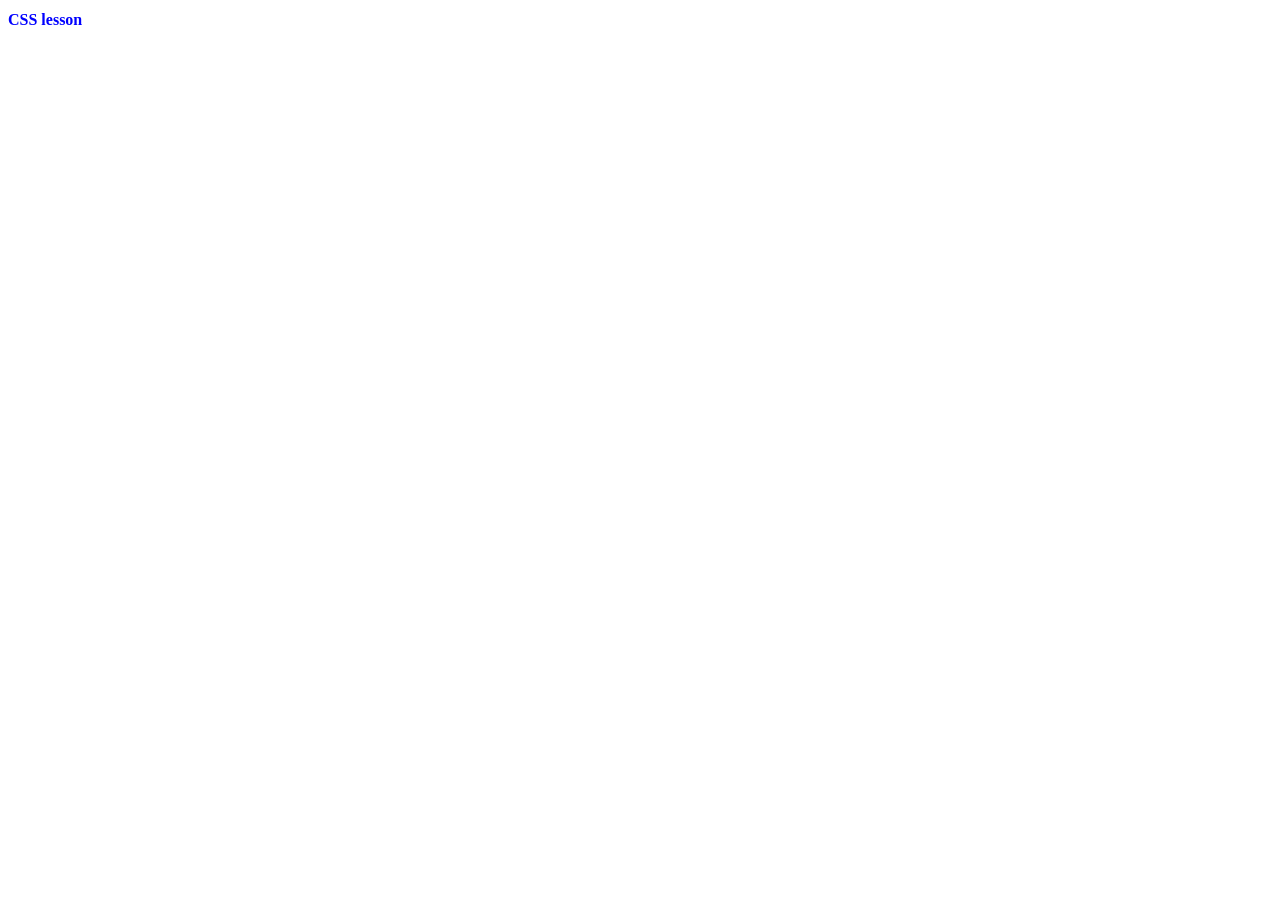
==== html/index.html @ 3693561f "second commit: learning about inline stylesheet, link-style, and external stylesheet" ====
<!doctype html>
<html lang="en">
  <head>
    <meta charset="UTF-8" />
    <meta name="viewport" content="width=device-width, initial-scale-1.0" />
    <title>CSS</title>
    <link rel="stylesheet" href="/css/style.css" />
    <!-- (style) Element - masih belum di sarankan -->
    <style>
      h1 {
        color: blue;
        font-size: medium;
      }
    </style>
  </head>
  <body>
    <!-- Inline style (tidak di sarankan) -->
    <!-- <h1 style="color: blue">CSS lesson</h1> -->
    <!-- <button style="background-color: aqua; color: burlywood">Click me</button> -->

    <h1>CSS lesson</h1>
  </body>
</html>
---- css/style.css ----
/* External stylesheet */
h1 {
  color: darkblue;
  font-size: medium;
}
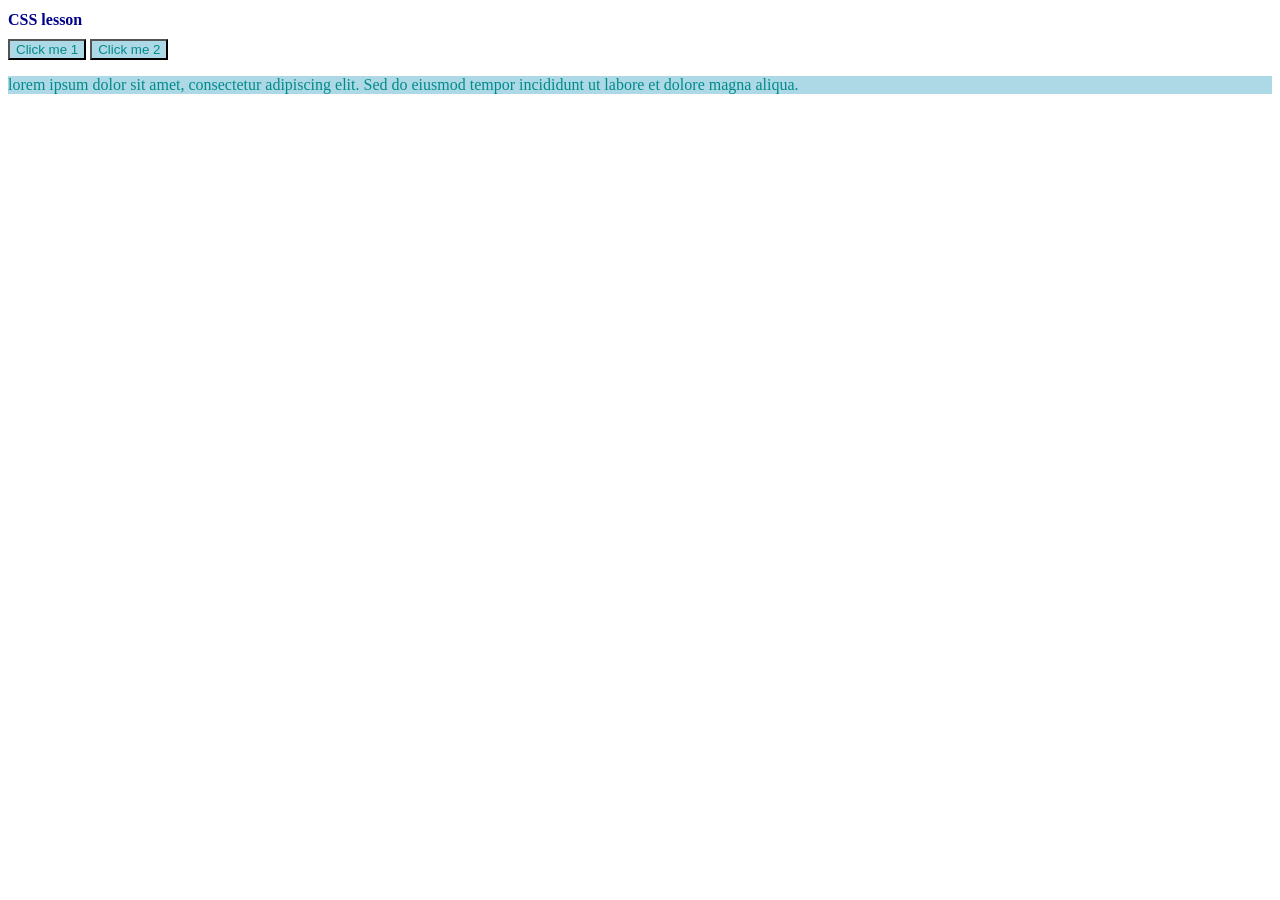
==== commit f9331d6c: "third comment: The first step to mastering CSS" ====
--- a/html/index.html
+++ b/html/index.html
@@ -6,12 +6,12 @@
     <title>CSS</title>
     <link rel="stylesheet" href="/css/style.css" />
     <!-- (style) Element - masih belum di sarankan -->
-    <style>
+    <!-- <style>
       h1 {
         color: blue;
         font-size: medium;
       }
-    </style>
+    </style> -->
   </head>
   <body>
     <!-- Inline style (tidak di sarankan) -->
@@ -19,5 +19,11 @@
     <!-- <button style="background-color: aqua; color: burlywood">Click me</button> -->
 
     <h1>CSS lesson</h1>
+    <button>Click me 1</button>
+    <button>Click me 2</button>
+    <p>
+      lorem ipsum dolor sit amet, consectetur adipiscing elit. Sed do eiusmod
+      tempor incididunt ut labore et dolore magna aliqua.
+    </p>
   </body>
 </html>
--- a/css/style.css
+++ b/css/style.css
@@ -3,3 +3,13 @@
   color: darkblue;
   font-size: medium;
 }
+
+button {
+  color: darkcyan;
+  background-color: lightblue;
+}
+
+p {
+  color: #008b8b;
+  background-color: lightblue;
+}
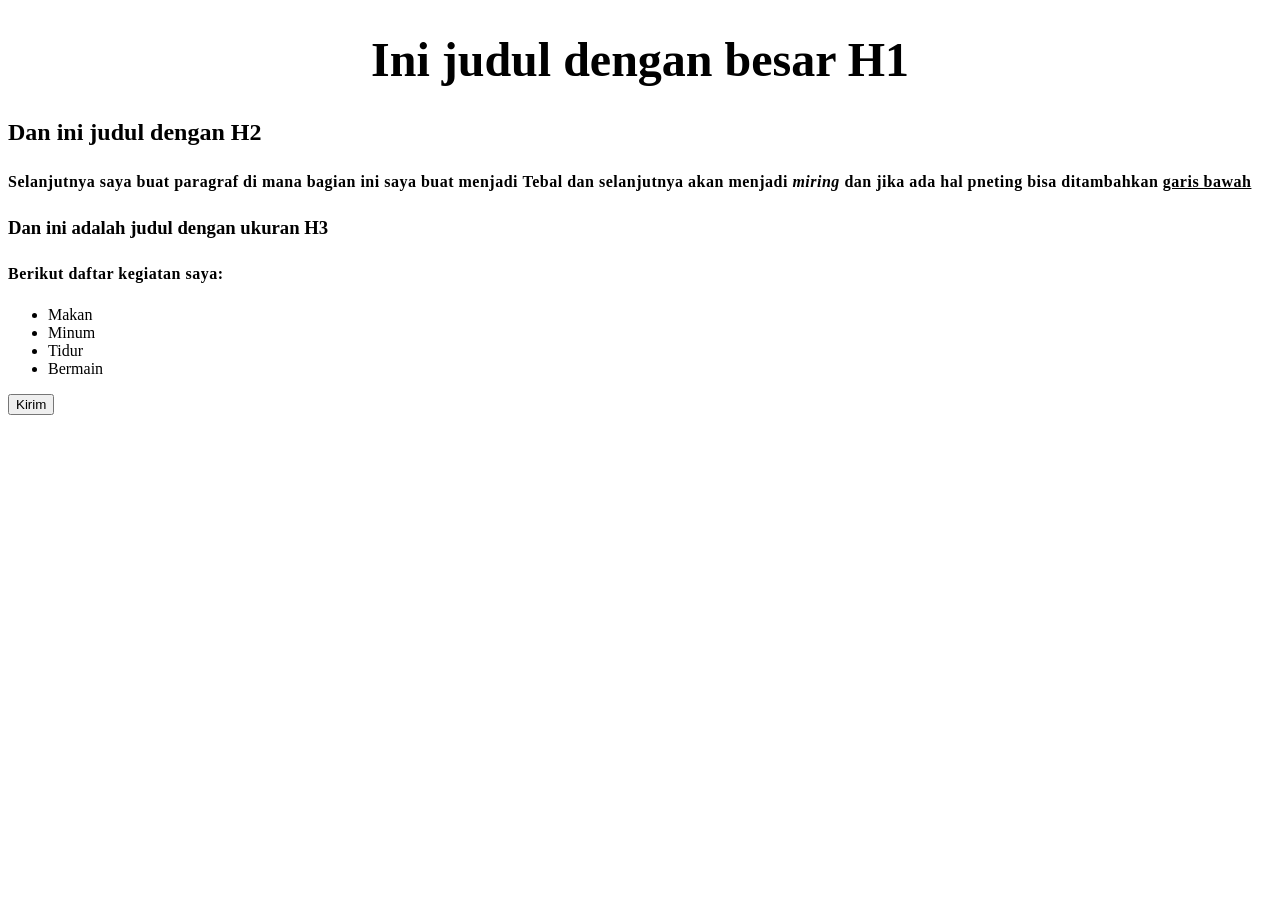
==== commit ca0a210c: "fourth commit: The second step to mastering CSS" ====
--- a/html/index.html
+++ b/html/index.html
@@ -2,28 +2,26 @@
 <html lang="en">
   <head>
     <meta charset="UTF-8" />
-    <meta name="viewport" content="width=device-width, initial-scale-1.0" />
-    <title>CSS</title>
-    <link rel="stylesheet" href="/css/style.css" />
-    <!-- (style) Element - masih belum di sarankan -->
-    <!-- <style>
-      h1 {
-        color: blue;
-        font-size: medium;
-      }
-    </style> -->
+    <meta name="viewport" content="width=device-width, initial-scale=1.0" />
+    <title>Learning CSS</title>
+    <link rel="stylesheet" href="/css/app.css" />
   </head>
   <body>
-    <!-- Inline style (tidak di sarankan) -->
-    <!-- <h1 style="color: blue">CSS lesson</h1> -->
-    <!-- <button style="background-color: aqua; color: burlywood">Click me</button> -->
-
-    <h1>CSS lesson</h1>
-    <button>Click me 1</button>
-    <button>Click me 2</button>
+    <h1>Ini judul dengan besar H1</h1>
+    <h2>Dan ini judul dengan H2</h2>
     <p>
-      lorem ipsum dolor sit amet, consectetur adipiscing elit. Sed do eiusmod
-      tempor incididunt ut labore et dolore magna aliqua.
+      Selanjutnya saya buat paragraf di mana bagian ini saya buat menjadi
+      <b>Tebal</b> dan selanjutnya akan menjadi <i>miring</i> dan jika ada hal
+      pneting bisa ditambahkan <u>garis bawah</u>
     </p>
+    <h3>Dan ini adalah judul dengan ukuran H3</h3>
+    <p>Berikut daftar kegiatan saya:</p>
+    <ul>
+      <li>Makan</li>
+      <li>Minum</li>
+      <li>Tidur</li>
+      <li>Bermain</li>
+    </ul>
+    <button>Kirim</button>
   </body>
 </html>
--- a/css/app.css
+++ b/css/app.css
@@ -0,0 +1,15 @@
+h1 {
+  text-align: center;
+  font-size: 3rem;
+}
+
+p {
+  text-align: justify;
+  font-weight: 600;
+  line-height: 2em;
+  letter-spacing: 0.5px;
+}
+
+a {
+  text-decoration: none;
+}
